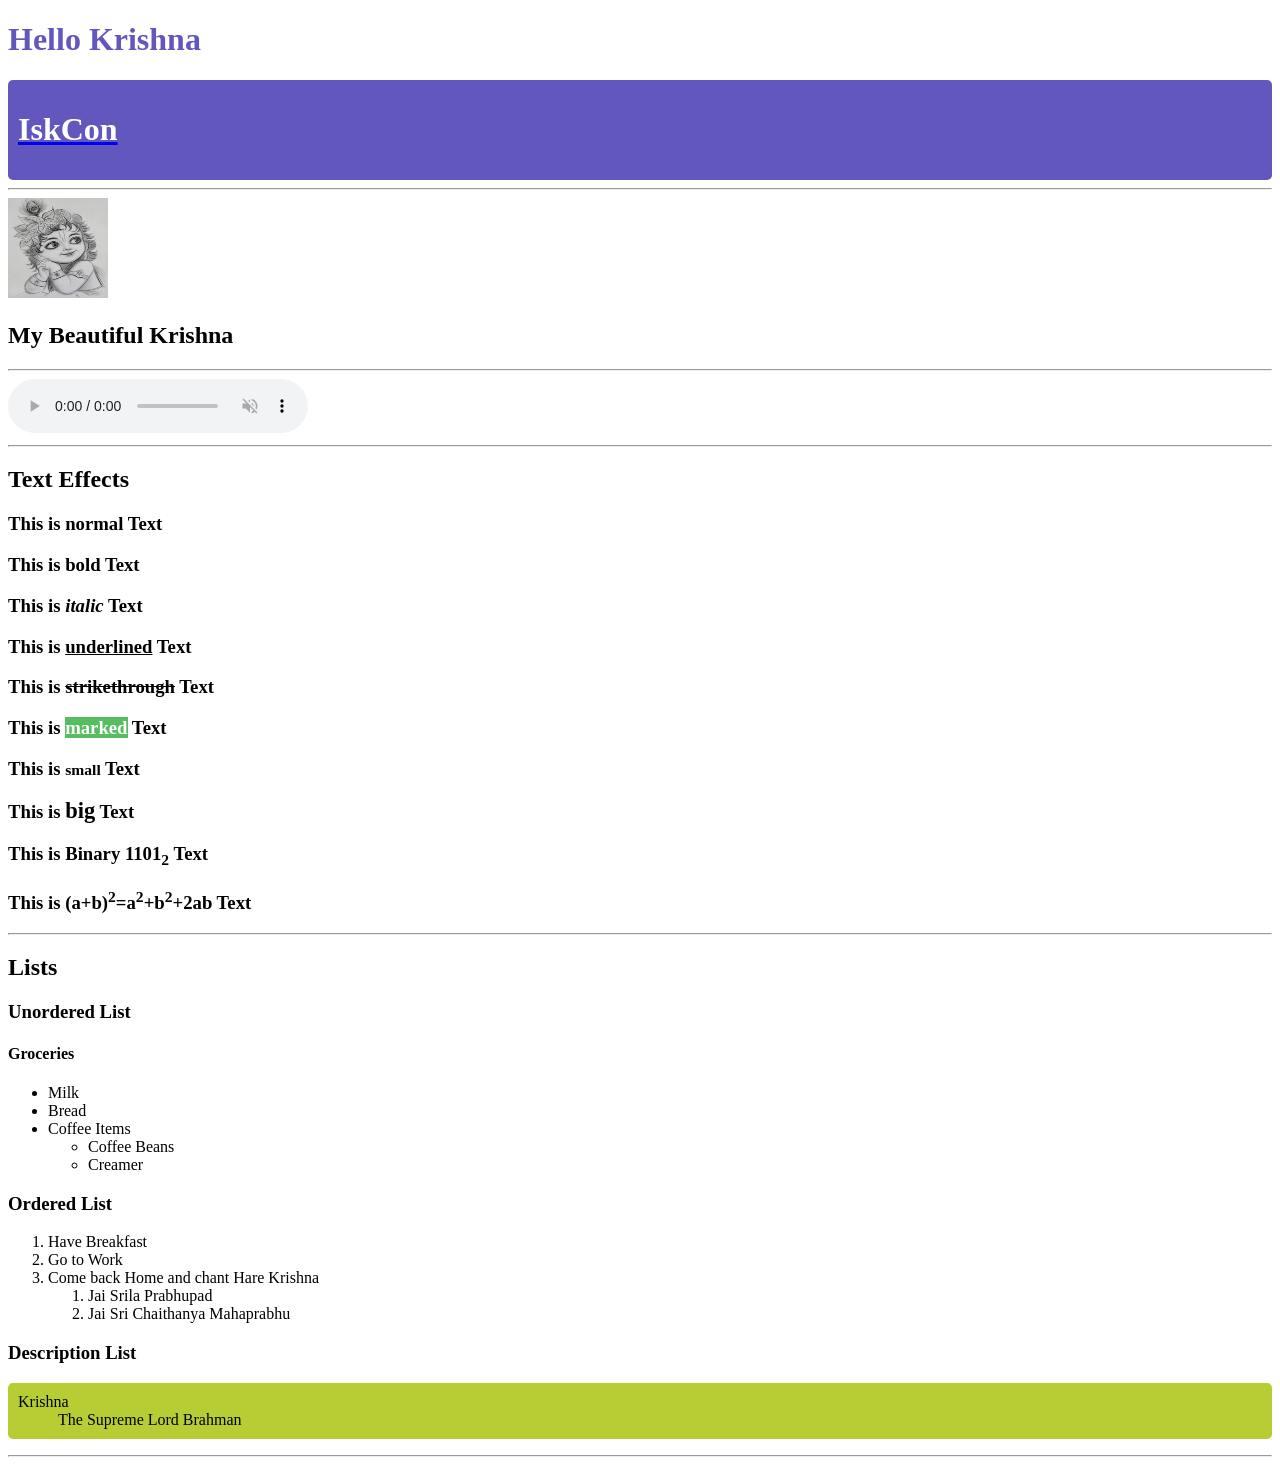
==== index.html @ 82cf71d6 "added new exercises" ====
<!DOCTYPE html>
<html lang="en">
<head>
    <meta charset="UTF-8">
    <meta name="viewport" content="width=device-width, initial-scale=1.0">
    <title>My Web Site</title>
</head>
<body>
    <p><h1><span style="color: #6257bd;">Hello Krishna</span></h1></p>

    <a target="_blank" href="https://www.iskcon-navimumbai.org/" 
        title="Open ISKCON site in new tab">
        <div style="background-color: #6257bd; color: white; padding: 10px; border-radius: 5px;">
          <h1>IskCon</h1>
        </div>
    </a>
    <hr>

    <a target="_blank" href="https://www.iskcon-navimumbai.org/">
      <img src="images/MyBeautifulKrishna.jpeg" alt="My Beautiful Krishna" width="100" height="100">
    </a>
    <p><h2>My Beautiful Krishna</h2></p>
    <hr>

    <audio controls autoplay muted loop>
      <source src="music/Light.mp3" type="audio/mpeg">
    </audio>
    <hr>

    <p><h2>Text Effects</h2></p>
    <p><h3>This is normal Text</h3></p>
    <p><h3>This is <b>bold</b> Text</h3></p>
    <p><h3>This is <i>italic</i> Text</h3></p>
    <p><h3>This is <u>underlined</u> Text</h3></p>
    <p><h3>This is <s>strikethrough</s> Text</h3></p>
    <p><h3>This is <mark style="background-color: #57bd61; color: white;">marked</mark> Text</h3></p>
    <p><h3>This is <small>small</small> Text</h3></p>
    <p><h3>This is <big>big</big> Text</h3></p>
    <p><h3>This is Binary 1101<sub>2</sub> Text</h3></p>
    <p><h3>This is (a+b)<sup>2</sup>=a<sup>2</sup>+b<sup>2</sup>+2ab Text</h3></p>
    <hr>

    <p><h2>Lists</h2></p>
    <p><h3>Unordered List</h3></p>
    <p><h4>Groceries</h4></p>
    <ul>
      <li>Milk</li>
      <li>Bread</li>
      <li>Coffee Items</li>
        <ul>
          <li>Coffee Beans</li>
          <li>Creamer</li>
        </ul>
    </ul>
    <p><h3>Ordered List</h3></p>
    <ol>
      <li>Have Breakfast</li>
      <li>Go to Work</li>
      <li>Come back Home and chant Hare Krishna</li>
        <ol>
          <li>Jai Srila Prabhupad</li>
          <li>Jai Sri Chaithanya Mahaprabhu</li>
        </ol>
    </ol>

    <p><h3>Description List</h3></p>
    <dl style="background-color: #b8cd34; padding: 10px; border-radius: 5px;">
      <dt>Krishna</dt>
      <dd>The Supreme Lord Brahman</dd>
    </dl>
    <hr>


</body>
</html>
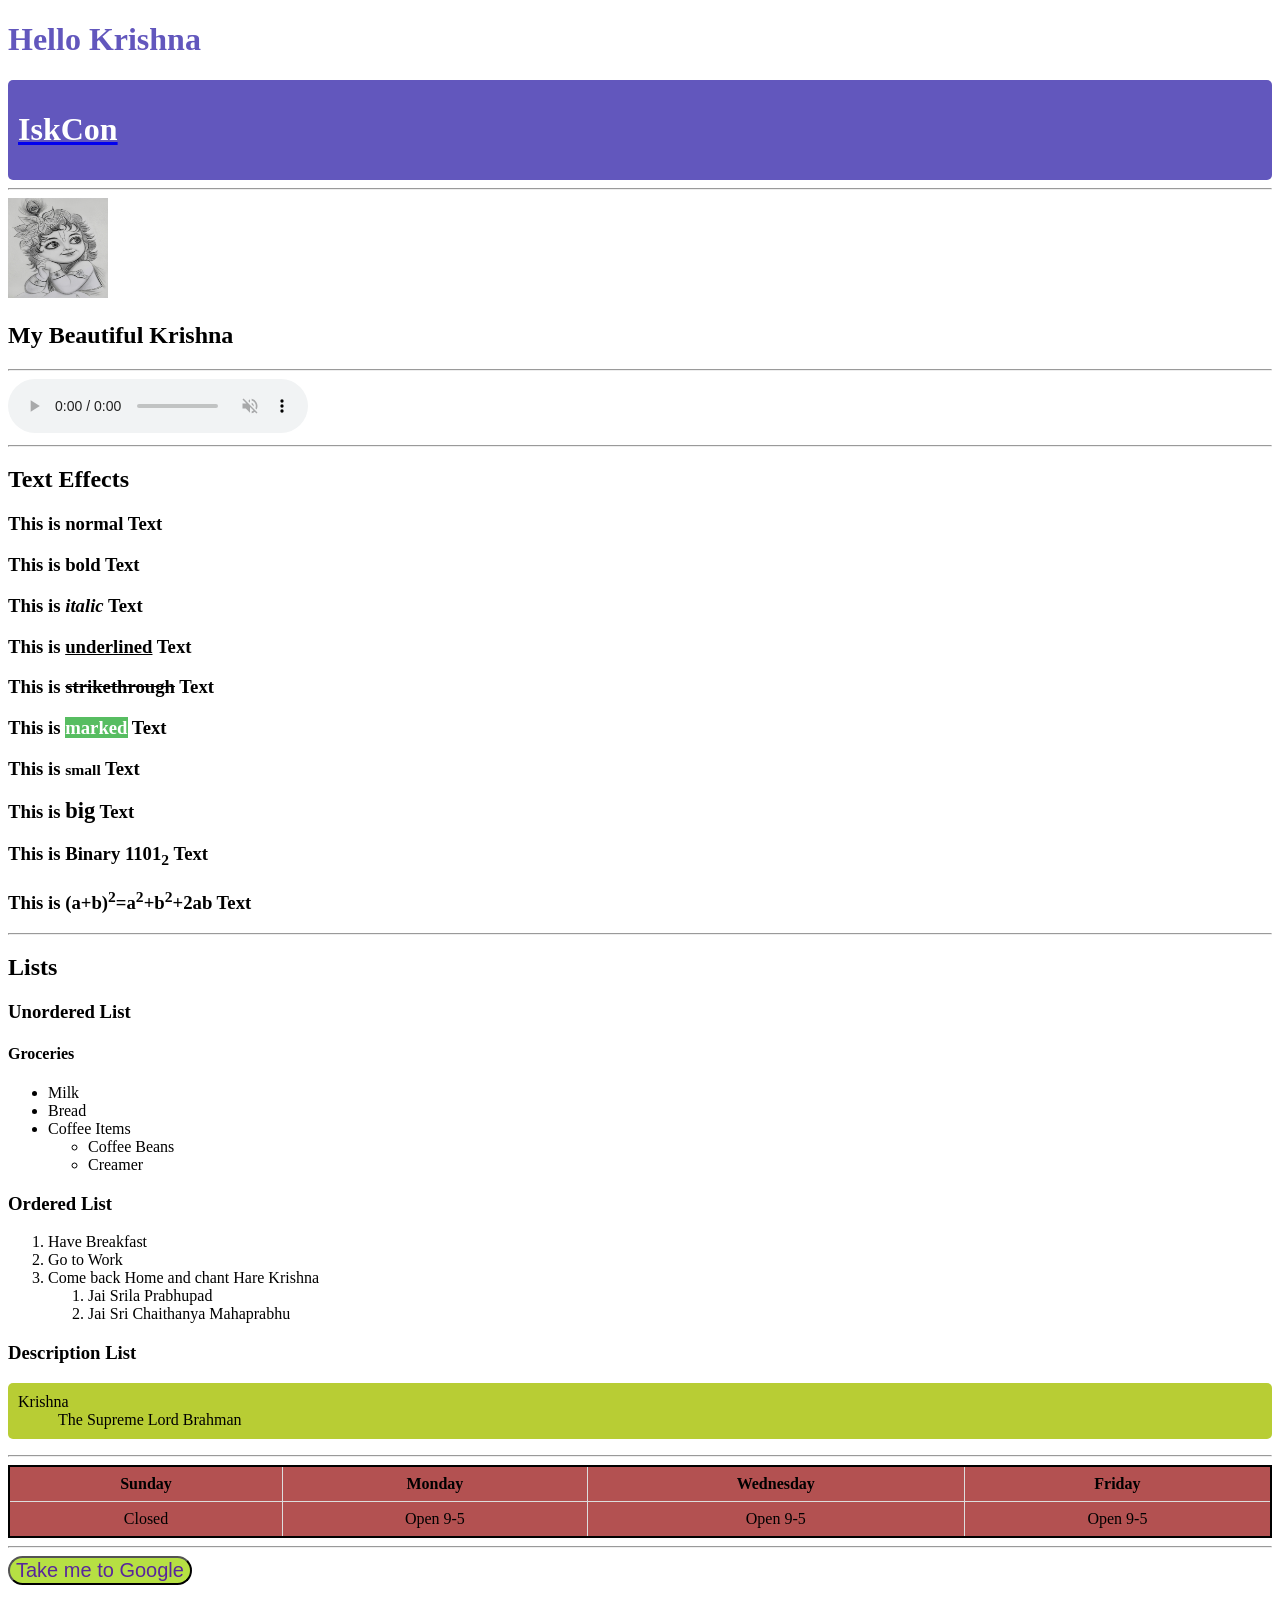
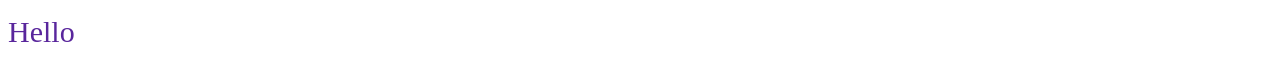
==== commit 4842fd32: "added more exercises" ====
--- a/index.html
+++ b/index.html
@@ -4,6 +4,7 @@
     <meta charset="UTF-8">
     <meta name="viewport" content="width=device-width, initial-scale=1.0">
     <title>My Web Site</title>
+    <link rel="stylesheet" href="style.css"/>
 </head>
 <body>
     <p><h1><span style="color: #6257bd;">Hello Krishna</span></h1></p>
@@ -70,6 +71,32 @@
     </dl>
     <hr>
 
+    <table>
+      <tr>
+        <th>Sunday</th>
+        <th>Monday</th>
+        <th>Wednesday</th>
+        <th>Friday</th>
+      </tr>
+      <tr>
+        <td>Closed</td>
+        <td>Open 9-5</td>
+        <td>Open 9-5</td>
+        <td>Open 9-5</td>
+      </tr>
+
+    </table>
+    <hr>
+    
+    <button onclick="doSomeThing()">Take me to Google</button> 
+    <p id="greeting">Hello</p>
+
+    <script>
+      function doSomeThing() {
+        console.log("Hare Krishna");
+        document.getElementById("greeting").innerHTML = "GoodBye";
+      }
+    </script>
 
 </body>
 </html>
--- a/style.css
+++ b/style.css
@@ -0,0 +1,24 @@
+table {
+  border: 2px solid;
+  background-color: hsl(0, 39%, 51%);
+  border-collapse: collapse;
+  width: 100%;
+}
+
+th, td {
+  border: 1px solid #ddd;
+  padding: 8px;
+  text-align: center;
+}
+
+button {
+  font-size: 20px;
+  background-color: rgb(182, 224, 67);
+  color: rgb(89, 38, 156);
+  border-radius: 15px
+}
+
+#greeting {
+  font-size: 30px;
+  color: rgb(89, 38, 156);
+}
